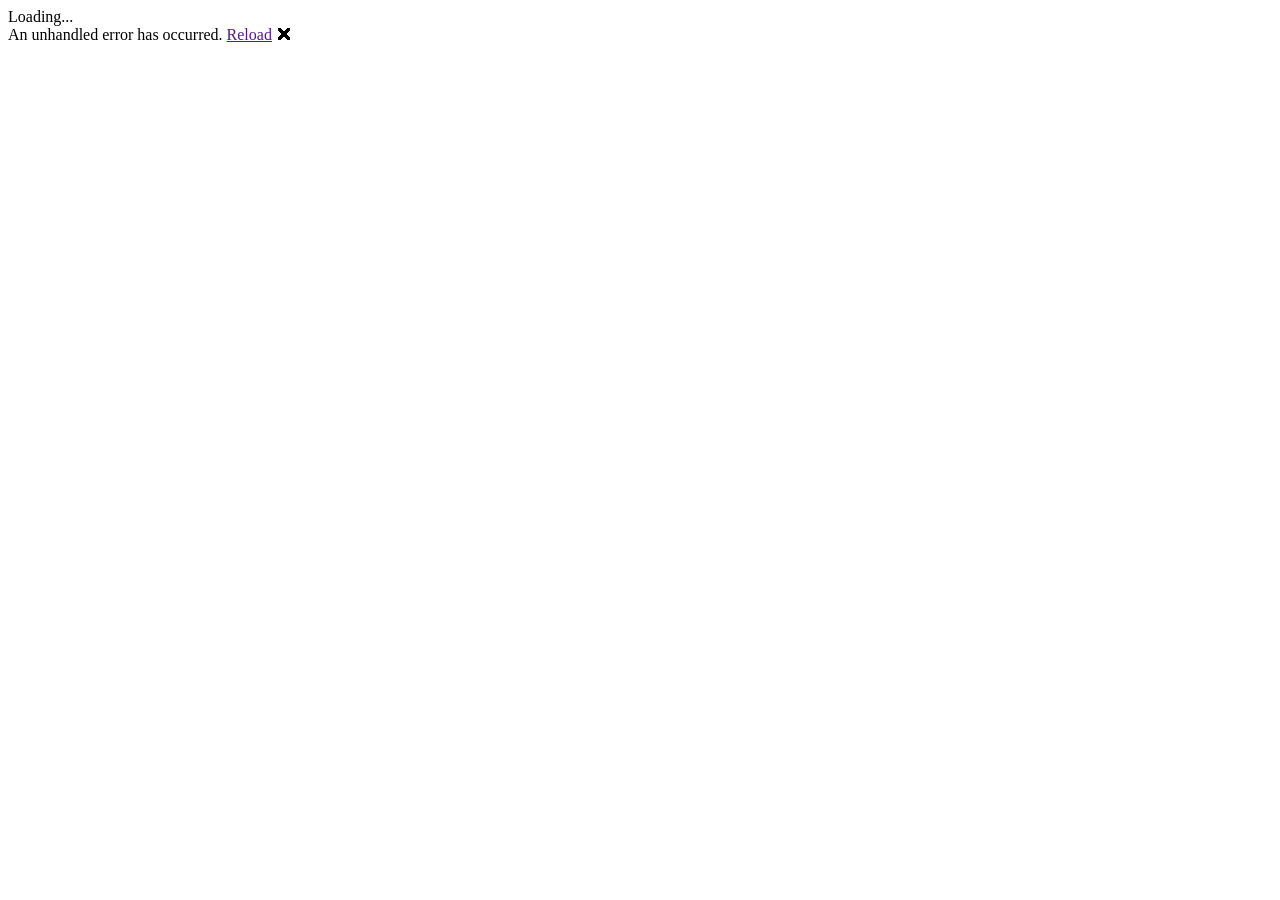
==== wwwroot/index.html @ e304f1cb "Committed the example project." ====
﻿<!DOCTYPE html>
<html>

<head>
    <meta charset="utf-8" />
    <meta name="viewport" content="width=device-width, initial-scale=1.0, maximum-scale=1.0, user-scalable=no" />
    <title>BlazorApp1</title>
    <base href="/" />
    <link href="css/bootstrap/bootstrap.min.css" rel="stylesheet" />
    <link href="css/app.css" rel="stylesheet" />
    <link href="_content/Syncfusion.Blazor/styles/bootstrap.css" rel="stylesheet" />
</head>

<body>
    <app>Loading...</app>

    <div id="blazor-error-ui">
        An unhandled error has occurred.
        <a href="" class="reload">Reload</a>
        <a class="dismiss">🗙</a>
    </div>
    <script src="_framework/blazor.webassembly.js"></script>
</body>

</html>
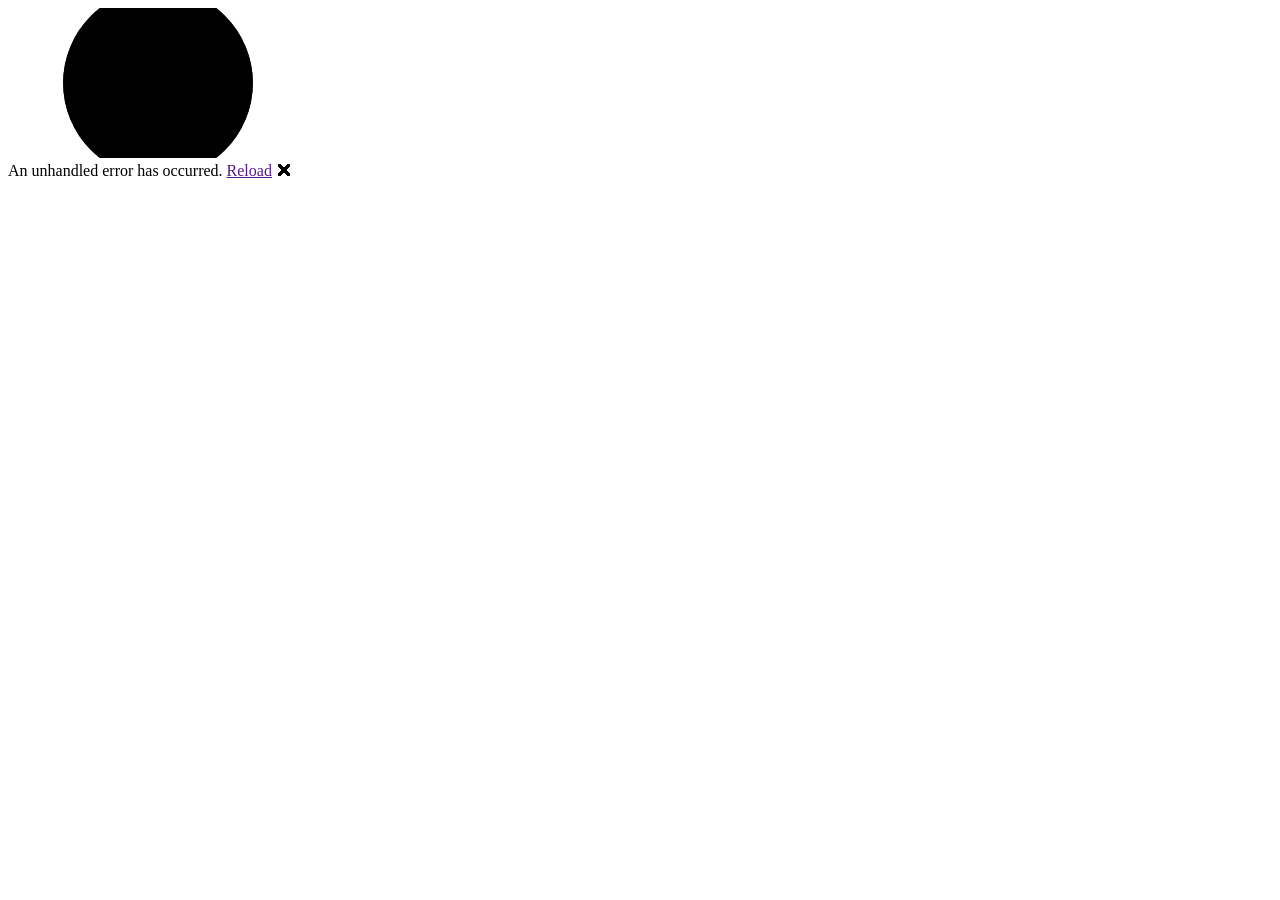
==== commit 5879e24e: "Upgrade sample to .NET 10 with latest folder structure and Syncfusion.Blazor 35.1.41 Co-authored-by:" ====
--- a/wwwroot/index.html
+++ b/wwwroot/index.html
@@ -1,25 +1,34 @@
-﻿<!DOCTYPE html>
-<html>
-
-<head>
-    <meta charset="utf-8" />
-    <meta name="viewport" content="width=device-width, initial-scale=1.0, maximum-scale=1.0, user-scalable=no" />
-    <title>BlazorApp1</title>
-    <base href="/" />
-    <link href="css/bootstrap/bootstrap.min.css" rel="stylesheet" />
-    <link href="css/app.css" rel="stylesheet" />
-    <link href="_content/Syncfusion.Blazor/styles/bootstrap.css" rel="stylesheet" />
-</head>
-
-<body>
-    <app>Loading...</app>
-
-    <div id="blazor-error-ui">
-        An unhandled error has occurred.
-        <a href="" class="reload">Reload</a>
-        <a class="dismiss">🗙</a>
-    </div>
-    <script src="_framework/blazor.webassembly.js"></script>
-</body>
-
-</html>
+<!DOCTYPE html>
+<html lang="en">
+
+<head>
+    <meta charset="utf-8" />
+    <meta name="viewport" content="width=device-width, initial-scale=1.0, maximum-scale=1.0, user-scalable=no" />
+    <title>CustomGridRowSample</title>
+    <base href="/" />
+    <link href="css/bootstrap/bootstrap.min.css" rel="stylesheet" />
+    <link href="css/app.css" rel="stylesheet" />
+    <link rel="icon" type="image/png" href="favicon.png" />
+    <link href="_content/Syncfusion.Blazor.Themes/bootstrap5.css" rel="stylesheet" />
+    <script src="_content/Syncfusion.Blazor.Core/scripts/syncfusion-blazor.min.js" type="text/javascript"></script>
+    <link href="CustomGridRowSample.styles.css" rel="stylesheet" />
+</head>
+
+<body>
+    <div id="app">
+        <svg class="loading-progress">
+            <circle r="40%" cx="50%" cy="50%" />
+            <circle r="40%" cx="50%" cy="50%" />
+        </svg>
+        <div class="loading-progress-text"></div>
+    </div>
+
+    <div id="blazor-error-ui">
+        An unhandled error has occurred.
+        <a href="" class="reload">Reload</a>
+        <a class="dismiss">🗙</a>
+    </div>
+    <script src="_framework/blazor.webassembly.js"></script>
+</body>
+
+</html>
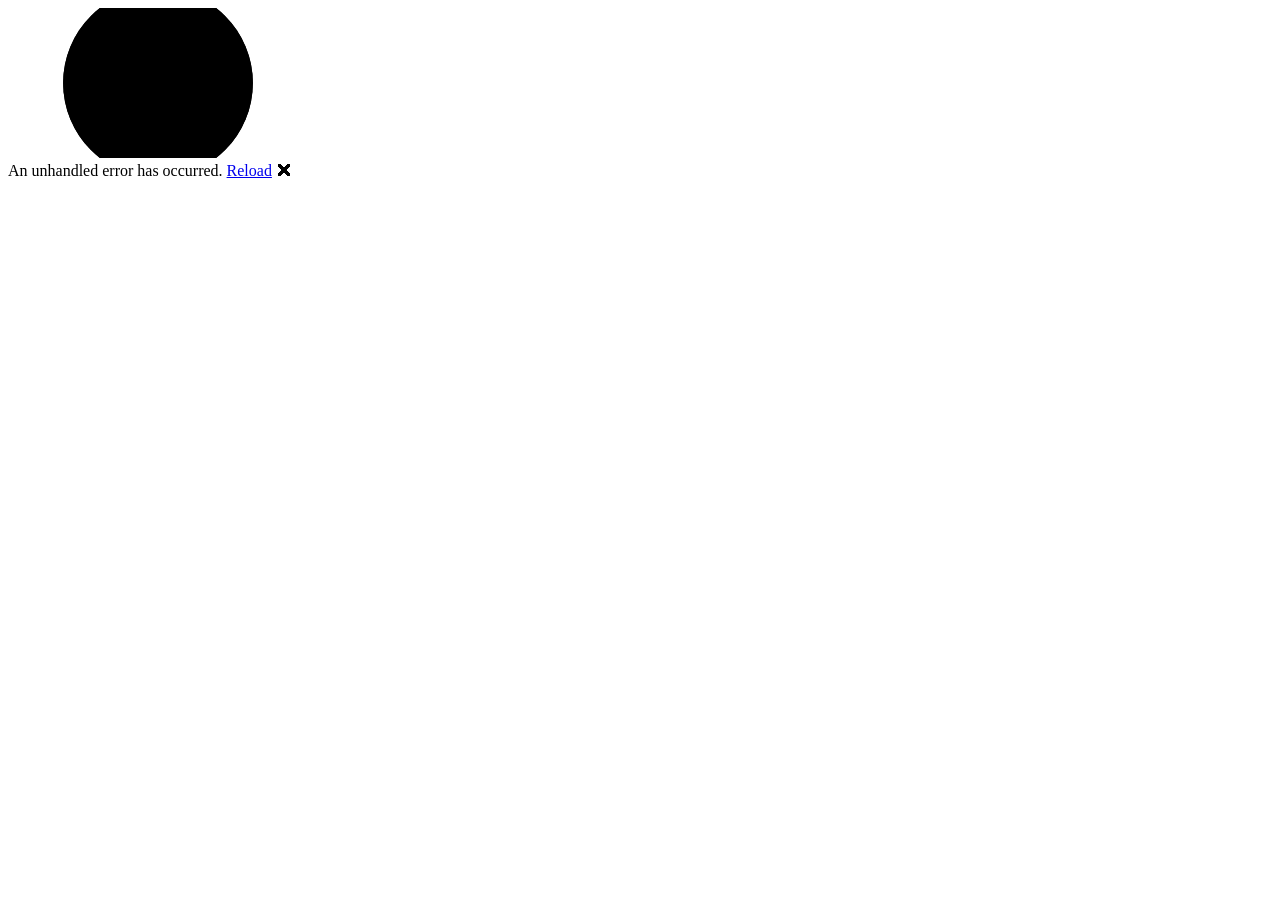
==== commit a509d52f: "Updated sample" ====
--- a/wwwroot/index.html
+++ b/wwwroot/index.html
@@ -3,15 +3,17 @@
 
 <head>
     <meta charset="utf-8" />
-    <meta name="viewport" content="width=device-width, initial-scale=1.0, maximum-scale=1.0, user-scalable=no" />
+    <meta name="viewport" content="width=device-width, initial-scale=1.0" />
     <title>CustomGridRowSample</title>
     <base href="/" />
-    <link href="css/bootstrap/bootstrap.min.css" rel="stylesheet" />
-    <link href="css/app.css" rel="stylesheet" />
+    <link rel="preload" id="webassembly" />
+    <link rel="stylesheet" href="lib/bootstrap/dist/css/bootstrap.min.css" />
+    <link rel="stylesheet" href="css/app.css" />
     <link rel="icon" type="image/png" href="favicon.png" />
-    <link href="_content/Syncfusion.Blazor.Themes/bootstrap5.css" rel="stylesheet" />
+    <link href="CustomGridRowSample.styles.css" rel="stylesheet" />
+    <link href="_content/Syncfusion.Blazor.Themes/fluent2.css" rel="stylesheet" />
     <script src="_content/Syncfusion.Blazor.Core/scripts/syncfusion-blazor.min.js" type="text/javascript"></script>
-    <link href="CustomGridRowSample.styles.css" rel="stylesheet" />
+    <script type="importmap"></script>
 </head>
 
 <body>
@@ -25,10 +27,10 @@
 
     <div id="blazor-error-ui">
         An unhandled error has occurred.
-        <a href="" class="reload">Reload</a>
-        <a class="dismiss">🗙</a>
+        <a href="." class="reload">Reload</a>
+        <span class="dismiss">🗙</span>
     </div>
-    <script src="_framework/blazor.webassembly.js"></script>
+    <script src="_framework/blazor.webassembly#[.{fingerprint}].js"></script>
 </body>
 
-</html>+</html>
--- a/wwwroot/css/app.css
+++ b/wwwroot/css/app.css
@@ -0,0 +1,115 @@
+html, body {
+    font-family: 'Helvetica Neue', Helvetica, Arial, sans-serif;
+}
+
+h1:focus {
+    outline: none;
+}
+
+a, .btn-link {
+    color: #0071c1;
+}
+
+.btn-primary {
+    color: #fff;
+    background-color: #1b6ec2;
+    border-color: #1861ac;
+}
+
+.btn:focus, .btn:active:focus, .btn-link.nav-link:focus, .form-control:focus, .form-check-input:focus {
+  box-shadow: 0 0 0 0.1rem white, 0 0 0 0.25rem #258cfb;
+}
+
+.content {
+    padding-top: 1.1rem;
+}
+
+.valid.modified:not([type=checkbox]) {
+    outline: 1px solid #26b050;
+}
+
+.invalid {
+    outline: 1px solid red;
+}
+
+.validation-message {
+    color: red;
+}
+
+#blazor-error-ui {
+    color-scheme: light only;
+    background: lightyellow;
+    bottom: 0;
+    box-shadow: 0 -1px 2px rgba(0, 0, 0, 0.2);
+    box-sizing: border-box;
+    display: none;
+    left: 0;
+    padding: 0.6rem 1.25rem 0.7rem 1.25rem;
+    position: fixed;
+    width: 100%;
+    z-index: 1000;
+}
+
+    #blazor-error-ui .dismiss {
+        cursor: pointer;
+        position: absolute;
+        right: 0.75rem;
+        top: 0.5rem;
+    }
+
+.blazor-error-boundary {
+    background: url([data-uri]) no-repeat 1rem/1.8rem, #b32121;
+    padding: 1rem 1rem 1rem 3.7rem;
+    color: white;
+}
+
+    .blazor-error-boundary::after {
+        content: "An error has occurred."
+    }
+
+.loading-progress {
+    position: absolute;
+    display: block;
+    width: 8rem;
+    height: 8rem;
+    inset: 20vh 0 auto 0;
+    margin: 0 auto 0 auto;
+}
+
+    .loading-progress circle {
+        fill: none;
+        stroke: #e0e0e0;
+        stroke-width: 0.6rem;
+        transform-origin: 50% 50%;
+        transform: rotate(-90deg);
+    }
+
+        .loading-progress circle:last-child {
+            stroke: #1b6ec2;
+            stroke-dasharray: calc(3.141 * var(--blazor-load-percentage, 0%) * 0.8), 500%;
+            transition: stroke-dasharray 0.05s ease-in-out;
+        }
+
+.loading-progress-text {
+    position: absolute;
+    text-align: center;
+    font-weight: bold;
+    inset: calc(20vh + 3.25rem) 0 auto 0.2rem;
+}
+
+    .loading-progress-text:after {
+        content: var(--blazor-load-percentage-text, "Loading");
+    }
+
+code {
+    color: #c02d76;
+}
+
+.form-floating > .form-control-plaintext::placeholder, .form-floating > .form-control::placeholder {
+    color: var(--bs-secondary-color);
+    text-align: end;
+}
+
+.form-floating > .form-control-plaintext:focus::placeholder, .form-floating > .form-control:focus::placeholder {
+    text-align: start;
+}
